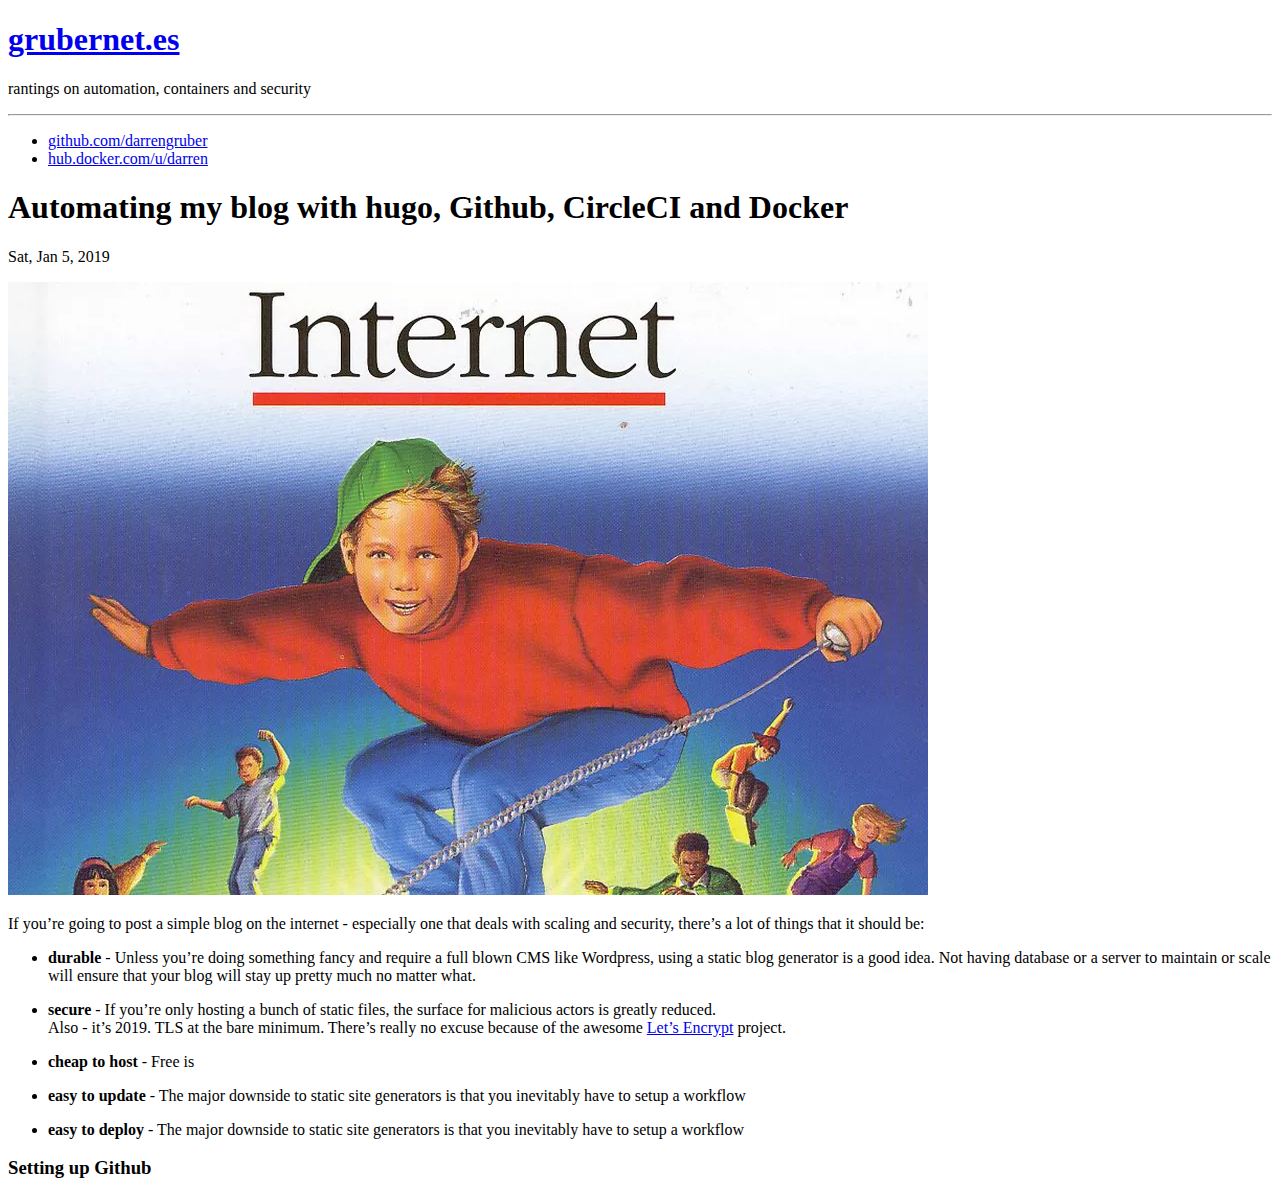
==== automating-my-blog-with-hugo-github-circleci-and-docker/index.html @ 523fa6c6 "Update HTML" ====
<!doctype html><html xmlns=http://www.w3.org/1999/xhtml xml:lang=en-us lang=en-us><head><link href=//gmpg.org/xfn/11 rel=profile><meta charset=utf-8><meta name=generator content="Hugo 0.53"><meta name=viewport content="width=device-width,initial-scale=1"><title>Automating my blog with hugo, Github, CircleCI and Docker &middot; grubernet.es</title><link type=text/css rel=stylesheet href=https://grubernet.es/css/print.css media=print><link type=text/css rel=stylesheet href=https://grubernet.es/css/poole.css><link type=text/css rel=stylesheet href=https://grubernet.es/css/syntax.css><link type=text/css rel=stylesheet href=https://grubernet.es/css/hyde.css><link rel=stylesheet href="https://fonts.googleapis.com/css?family=Abril+Fatface|PT+Sans:400,400i,700"><link href="https://fonts.googleapis.com/css?family=Ubuntu" rel=stylesheet><link rel=icon type=image/png href=/favicon-196x196.png sizes=196x196><link rel=icon type=image/png href=/favicon-96x96.png sizes=96x96><link rel=icon type=image/png href=/favicon-32x32.png sizes=32x32><link rel=icon type=image/png href=/favicon-16x16.png sizes=16x16><link rel=icon type=image/png href=/favicon-128.png sizes=128x128><link href rel=alternate type=application/rss+xml title=grubernet.es></head><body><aside class=sidebar><div class="container sidebar-sticky"><div class=sidebar-about><a href=https://grubernet.es/><h1>grubernet.es</h1></a><p class=lead>rantings on automation, containers and security</p></div><hr><nav><ul class=sidebar-nav><li><a href=https://github.com/darrengruber target=_blank><span>github.com/darrengruber</span></a></li><li><a href=https://hub.docker.com/u/darren target=_blank><span>hub.docker.com/u/darren</span></a></li></ul></nav><p></p></div></aside><main class="content container"><div class=post><h1>Automating my blog with hugo, Github, CircleCI and Docker</h1><time datetime=2019-01-05T16:12:07-0500 class=post-date>Sat, Jan 5, 2019</time><p><img src=/internet.jpg alt="alt text" title="This is how it works"></p><p>If you&rsquo;re going to post a simple blog on the internet - especially one that
deals with scaling and security, there&rsquo;s a lot of things that it should be:</p><ul><li><p><strong>durable</strong> - Unless you&rsquo;re doing something fancy and require a full blown
CMS like Wordpress, using a static blog generator is a good idea. Not having
database or a server to maintain or scale will ensure that your blog will stay
up pretty much no matter what.</p></li><li><p><strong>secure</strong> - If you&rsquo;re only hosting a bunch of static files, the surface
for malicious actors is greatly reduced.<br>Also - it&rsquo;s 2019.
TLS at the bare minimum. There&rsquo;s really no excuse because of
the awesome <a href=https://letsencrypt.org>Let&rsquo;s Encrypt</a> project.</p></li><li><p><strong>cheap to host</strong> - Free is</p></li><li><p><strong>easy to update</strong> - The major downside to static site generators is that
you inevitably have to setup a workflow</p></li><li><p><strong>easy to deploy</strong> - The major downside to static site generators is that
you inevitably have to setup a workflow</p></li></ul><h3 id=setting-up-github>Setting up Github</h3></div></main></body></html>
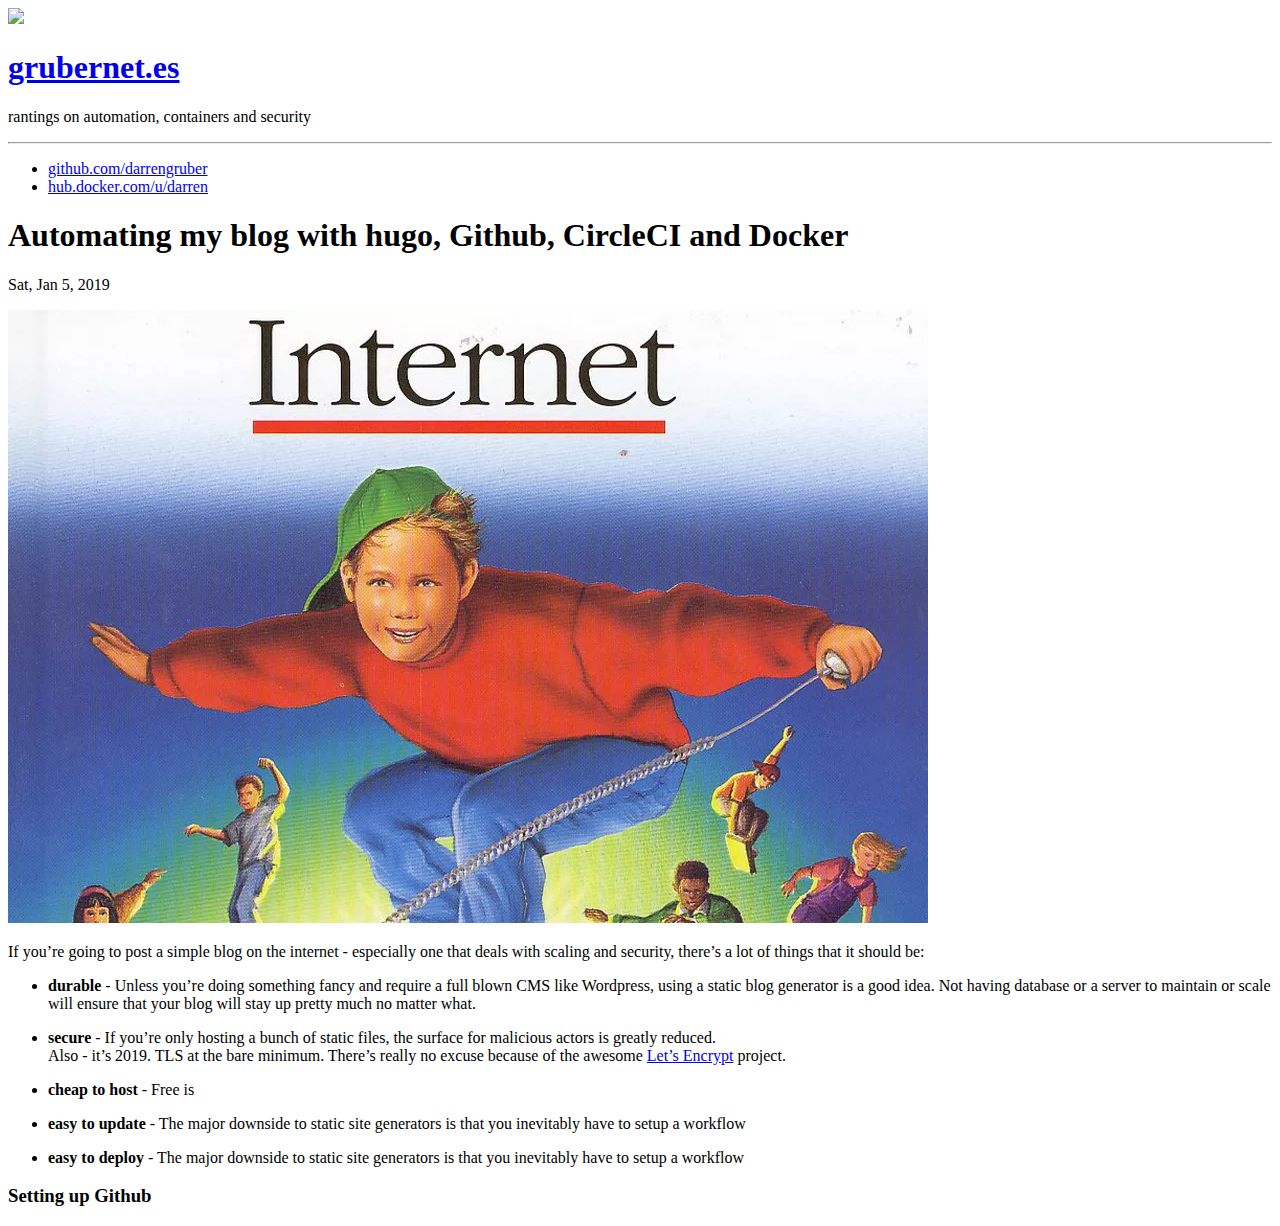
==== commit ac0256c5: "Update HTML" ====
--- a/automating-my-blog-with-hugo-github-circleci-and-docker/index.html
+++ b/automating-my-blog-with-hugo-github-circleci-and-docker/index.html
@@ -1,4 +1,4 @@
-<!doctype html><html xmlns=http://www.w3.org/1999/xhtml xml:lang=en-us lang=en-us><head><link href=//gmpg.org/xfn/11 rel=profile><meta charset=utf-8><meta name=generator content="Hugo 0.53"><meta name=viewport content="width=device-width,initial-scale=1"><title>Automating my blog with hugo, Github, CircleCI and Docker &middot; grubernet.es</title><link type=text/css rel=stylesheet href=https://grubernet.es/css/print.css media=print><link type=text/css rel=stylesheet href=https://grubernet.es/css/poole.css><link type=text/css rel=stylesheet href=https://grubernet.es/css/syntax.css><link type=text/css rel=stylesheet href=https://grubernet.es/css/hyde.css><link rel=stylesheet href="https://fonts.googleapis.com/css?family=Abril+Fatface|PT+Sans:400,400i,700"><link href="https://fonts.googleapis.com/css?family=Ubuntu" rel=stylesheet><link rel=icon type=image/png href=/favicon-196x196.png sizes=196x196><link rel=icon type=image/png href=/favicon-96x96.png sizes=96x96><link rel=icon type=image/png href=/favicon-32x32.png sizes=32x32><link rel=icon type=image/png href=/favicon-16x16.png sizes=16x16><link rel=icon type=image/png href=/favicon-128.png sizes=128x128><link href rel=alternate type=application/rss+xml title=grubernet.es></head><body><aside class=sidebar><div class="container sidebar-sticky"><div class=sidebar-about><a href=https://grubernet.es/><h1>grubernet.es</h1></a><p class=lead>rantings on automation, containers and security</p></div><hr><nav><ul class=sidebar-nav><li><a href=https://github.com/darrengruber target=_blank><span>github.com/darrengruber</span></a></li><li><a href=https://hub.docker.com/u/darren target=_blank><span>hub.docker.com/u/darren</span></a></li></ul></nav><p></p></div></aside><main class="content container"><div class=post><h1>Automating my blog with hugo, Github, CircleCI and Docker</h1><time datetime=2019-01-05T16:12:07-0500 class=post-date>Sat, Jan 5, 2019</time><p><img src=/internet.jpg alt="alt text" title="This is how it works"></p><p>If you&rsquo;re going to post a simple blog on the internet - especially one that
+<!doctype html><html xmlns=http://www.w3.org/1999/xhtml xml:lang=en-us lang=en-us><head><link href=//gmpg.org/xfn/11 rel=profile><meta charset=utf-8><meta name=generator content="Hugo 0.53"><meta name=viewport content="width=device-width,initial-scale=1"><title>Automating my blog with hugo, Github, CircleCI and Docker &middot; grubernet.es</title><link type=text/css rel=stylesheet href=https://grubernet.es/css/print.css media=print><link type=text/css rel=stylesheet href=https://grubernet.es/css/poole.css><link type=text/css rel=stylesheet href=https://grubernet.es/css/syntax.css><link type=text/css rel=stylesheet href=https://grubernet.es/css/hyde.css><link rel=stylesheet href="https://fonts.googleapis.com/css?family=Abril+Fatface|PT+Sans:400,400i,700"><link href="https://fonts.googleapis.com/css?family=Ubuntu" rel=stylesheet><link rel=icon type=image/png href=/favicon-196x196.png sizes=196x196><link rel=icon type=image/png href=/favicon-96x96.png sizes=96x96><link rel=icon type=image/png href=/favicon-32x32.png sizes=32x32><link rel=icon type=image/png href=/favicon-16x16.png sizes=16x16><link rel=icon type=image/png href=/favicon-128.png sizes=128x128><link href rel=alternate type=application/rss+xml title=grubernet.es></head><body><aside class=sidebar><div class="container sidebar-sticky"><img src=https://grubernet.es//HELLO.JPG><div class=sidebar-about><a href=https://grubernet.es/><h1>grubernet.es</h1></a><p class=lead>rantings on automation, containers and security</p></div><hr><nav><ul class=sidebar-nav><li><a href=https://github.com/darrengruber target=_blank><span>github.com/darrengruber</span></a></li><li><a href=https://hub.docker.com/u/darren target=_blank><span>hub.docker.com/u/darren</span></a></li></ul></nav><p></p></div></aside><main class="content container"><div class=post><h1>Automating my blog with hugo, Github, CircleCI and Docker</h1><time datetime=2019-01-05T16:12:07-0500 class=post-date>Sat, Jan 5, 2019</time><p><img src=/internet.jpg alt="alt text" title="This is how it works"></p><p>If you&rsquo;re going to post a simple blog on the internet - especially one that
 deals with scaling and security, there&rsquo;s a lot of things that it should be:</p><ul><li><p><strong>durable</strong> - Unless you&rsquo;re doing something fancy and require a full blown
 CMS like Wordpress, using a static blog generator is a good idea. Not having
 database or a server to maintain or scale will ensure that your blog will stay
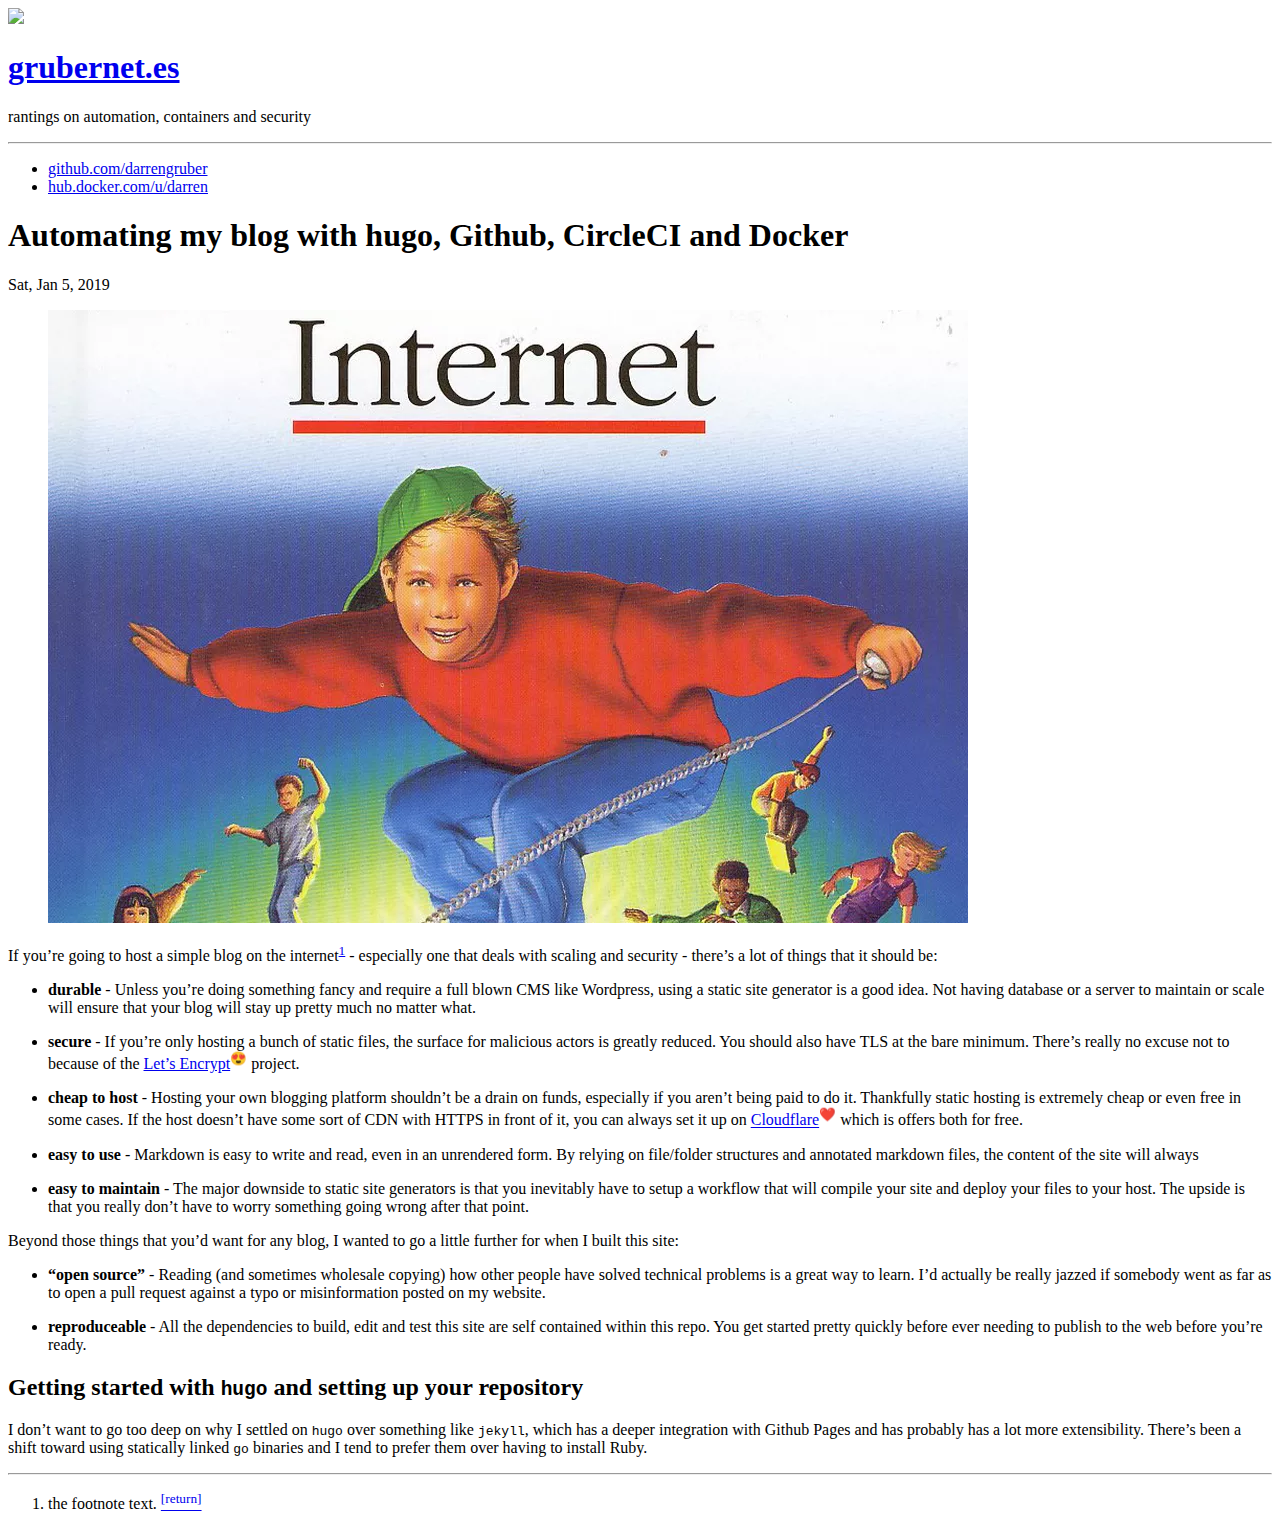
==== commit f415784b: "Update HTML" ====
--- a/automating-my-blog-with-hugo-github-circleci-and-docker/index.html
+++ b/automating-my-blog-with-hugo-github-circleci-and-docker/index.html
@@ -1,10 +1,27 @@
-<!doctype html><html xmlns=http://www.w3.org/1999/xhtml xml:lang=en-us lang=en-us><head><link href=//gmpg.org/xfn/11 rel=profile><meta charset=utf-8><meta name=generator content="Hugo 0.53"><meta name=viewport content="width=device-width,initial-scale=1"><title>Automating my blog with hugo, Github, CircleCI and Docker &middot; grubernet.es</title><link type=text/css rel=stylesheet href=https://grubernet.es/css/print.css media=print><link type=text/css rel=stylesheet href=https://grubernet.es/css/poole.css><link type=text/css rel=stylesheet href=https://grubernet.es/css/syntax.css><link type=text/css rel=stylesheet href=https://grubernet.es/css/hyde.css><link rel=stylesheet href="https://fonts.googleapis.com/css?family=Abril+Fatface|PT+Sans:400,400i,700"><link href="https://fonts.googleapis.com/css?family=Ubuntu" rel=stylesheet><link rel=icon type=image/png href=/favicon-196x196.png sizes=196x196><link rel=icon type=image/png href=/favicon-96x96.png sizes=96x96><link rel=icon type=image/png href=/favicon-32x32.png sizes=32x32><link rel=icon type=image/png href=/favicon-16x16.png sizes=16x16><link rel=icon type=image/png href=/favicon-128.png sizes=128x128><link href rel=alternate type=application/rss+xml title=grubernet.es></head><body><aside class=sidebar><div class="container sidebar-sticky"><img src=https://grubernet.es//HELLO.JPG><div class=sidebar-about><a href=https://grubernet.es/><h1>grubernet.es</h1></a><p class=lead>rantings on automation, containers and security</p></div><hr><nav><ul class=sidebar-nav><li><a href=https://github.com/darrengruber target=_blank><span>github.com/darrengruber</span></a></li><li><a href=https://hub.docker.com/u/darren target=_blank><span>hub.docker.com/u/darren</span></a></li></ul></nav><p></p></div></aside><main class="content container"><div class=post><h1>Automating my blog with hugo, Github, CircleCI and Docker</h1><time datetime=2019-01-05T16:12:07-0500 class=post-date>Sat, Jan 5, 2019</time><p><img src=/internet.jpg alt="alt text" title="This is how it works"></p><p>If you&rsquo;re going to post a simple blog on the internet - especially one that
-deals with scaling and security, there&rsquo;s a lot of things that it should be:</p><ul><li><p><strong>durable</strong> - Unless you&rsquo;re doing something fancy and require a full blown
-CMS like Wordpress, using a static blog generator is a good idea. Not having
+<!doctype html><html xmlns=http://www.w3.org/1999/xhtml xml:lang=en-us lang=en-us><head><link href=//gmpg.org/xfn/11 rel=profile><meta charset=utf-8><meta name=generator content="Hugo 0.53"><meta name=viewport content="width=device-width,initial-scale=1"><title>Automating my blog with hugo, Github, CircleCI and Docker &middot; grubernet.es</title><link type=text/css rel=stylesheet href=https://grubernet.es/css/print.css media=print><link type=text/css rel=stylesheet href=https://grubernet.es/css/poole.css><link type=text/css rel=stylesheet href=https://grubernet.es/css/syntax.css><link type=text/css rel=stylesheet href=https://grubernet.es/css/hyde.css><link rel=stylesheet href="https://fonts.googleapis.com/css?family=Abril+Fatface|PT+Sans:400,400i,700"><link href="https://fonts.googleapis.com/css?family=Ubuntu" rel=stylesheet><link rel=icon type=image/png href=/favicon-196x196.png sizes=196x196><link rel=icon type=image/png href=/favicon-96x96.png sizes=96x96><link rel=icon type=image/png href=/favicon-32x32.png sizes=32x32><link rel=icon type=image/png href=/favicon-16x16.png sizes=16x16><link rel=icon type=image/png href=/favicon-128.png sizes=128x128><link href rel=alternate type=application/rss+xml title=grubernet.es></head><body><aside class=sidebar><div class="container sidebar-sticky"><img src=https://grubernet.es//HELLO.JPG><div class=sidebar-about><a href=https://grubernet.es/><h1>grubernet.es</h1></a><p class=lead>rantings on automation, containers and security</p></div><hr><nav><ul class=sidebar-nav><li><a href=https://github.com/darrengruber target=_blank><span>github.com/darrengruber</span></a></li><li><a href=https://hub.docker.com/u/darren target=_blank><span>hub.docker.com/u/darren</span></a></li></ul></nav><p></p></div></aside><main class="content container"><div class=post><h1>Automating my blog with hugo, Github, CircleCI and Docker</h1><time datetime=2019-01-05T16:12:07-0500 class=post-date>Sat, Jan 5, 2019</time><figure><img src=/internet.jpg alt="This is how it works"></figure><p>If you&rsquo;re going to host a simple blog on the internet<sup class=footnote-ref id=fnref:1><a href=#fn:1>1</a></sup> - especially one that
+deals with scaling and security - there&rsquo;s a lot of things that it should be:</p><ul><li><p><strong>durable</strong> - Unless you&rsquo;re doing something fancy and require a full blown
+CMS like Wordpress, using a static site generator is a good idea. Not having
 database or a server to maintain or scale will ensure that your blog will stay
 up pretty much no matter what.</p></li><li><p><strong>secure</strong> - If you&rsquo;re only hosting a bunch of static files, the surface
-for malicious actors is greatly reduced.<br>Also - it&rsquo;s 2019.
-TLS at the bare minimum. There&rsquo;s really no excuse because of
-the awesome <a href=https://letsencrypt.org>Let&rsquo;s Encrypt</a> project.</p></li><li><p><strong>cheap to host</strong> - Free is</p></li><li><p><strong>easy to update</strong> - The major downside to static site generators is that
-you inevitably have to setup a workflow</p></li><li><p><strong>easy to deploy</strong> - The major downside to static site generators is that
-you inevitably have to setup a workflow</p></li></ul><h3 id=setting-up-github>Setting up Github</h3></div></main></body></html>+for malicious actors is greatly reduced. You should also have TLS at the bare
+minimum. There&rsquo;s really no excuse not to because of the
+<a href=https://letsencrypt.org>Let&rsquo;s Encrypt</a><sup>😍</sup> project.</p></li><li><p><strong>cheap to host</strong> - Hosting your own blogging platform shouldn&rsquo;t be a drain
+on funds, especially if you aren&rsquo;t being paid to do it. Thankfully static
+hosting is extremely cheap or even free in some cases. If the host doesn&rsquo;t
+have some sort of CDN with HTTPS in front of it, you can always set it up on
+<a href=https://www.cloudflare.com>Cloudflare</a><sup>❤️</sup> which is offers both for free.</p></li><li><p><strong>easy to use</strong> - Markdown is easy to write and read, even in an unrendered
+form. By relying on file/folder structures and annotated markdown files, the
+content of the site will always</p></li><li><p><strong>easy to maintain</strong> - The major downside to static site generators is that
+you inevitably have to setup a workflow that will compile your site and deploy
+your files to your host. The upside is that you really don&rsquo;t have to worry
+something going wrong after that point.</p></li></ul><p>Beyond those things that you&rsquo;d want for any blog, I wanted to go a little
+further for when I built this site:</p><ul><li><p><strong>&ldquo;open source&rdquo;</strong> - Reading (and sometimes wholesale copying) how other
+people have solved technical problems is a great way to learn. I&rsquo;d actually
+be really jazzed if somebody went as far as to open a pull request against a
+typo or misinformation posted on my website.</p></li><li><p><strong>reproduceable</strong> - All the dependencies to build, edit and test this site
+are self contained within this repo. You get started pretty quickly before
+ever needing to publish to the web before you&rsquo;re ready.</p></li></ul><h2 id=getting-started-with-hugo-and-setting-up-your-repository>Getting started with <code>hugo</code> and setting up your repository</h2><p>I don&rsquo;t want to go too deep on why I settled on <code>hugo</code> over something like
+<code>jekyll</code>, which has a deeper integration with Github Pages and has probably has
+a lot more extensibility. There&rsquo;s been a shift toward using statically linked
+<code>go</code> binaries and I tend to prefer them over having to install Ruby.</p><div class=footnotes><hr><ol><li id=fn:1>the footnote text.
+<a class=footnote-return href=#fnref:1><sup>[return]</sup></a></li></ol></div></div></main></body></html>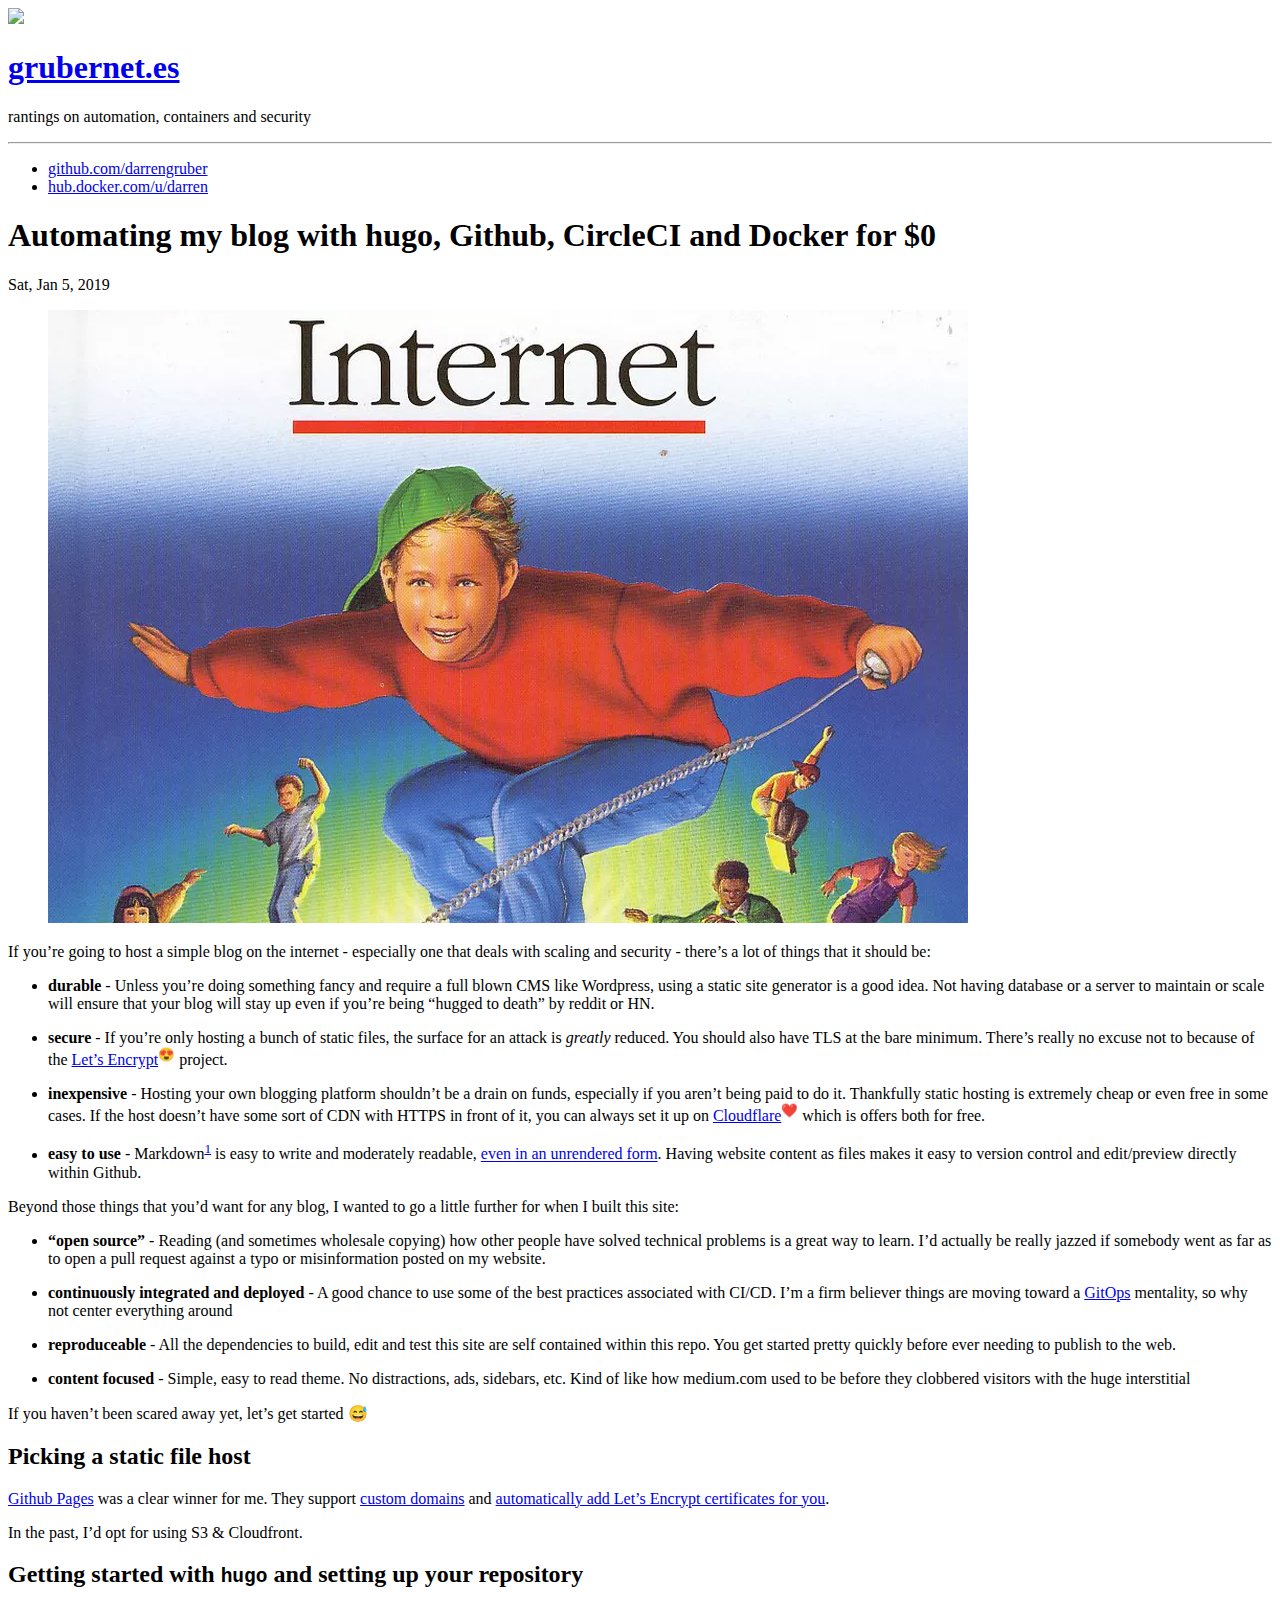
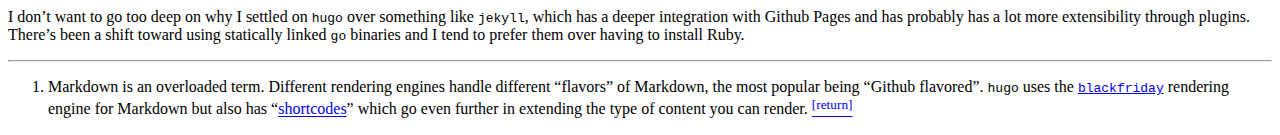
==== commit 139f6695: "Update HTML" ====
--- a/automating-my-blog-with-hugo-github-circleci-and-docker/index.html
+++ b/automating-my-blog-with-hugo-github-circleci-and-docker/index.html
@@ -1,27 +1,30 @@
-<!doctype html><html xmlns=http://www.w3.org/1999/xhtml xml:lang=en-us lang=en-us><head><link href=//gmpg.org/xfn/11 rel=profile><meta charset=utf-8><meta name=generator content="Hugo 0.53"><meta name=viewport content="width=device-width,initial-scale=1"><title>Automating my blog with hugo, Github, CircleCI and Docker &middot; grubernet.es</title><link type=text/css rel=stylesheet href=https://grubernet.es/css/print.css media=print><link type=text/css rel=stylesheet href=https://grubernet.es/css/poole.css><link type=text/css rel=stylesheet href=https://grubernet.es/css/syntax.css><link type=text/css rel=stylesheet href=https://grubernet.es/css/hyde.css><link rel=stylesheet href="https://fonts.googleapis.com/css?family=Abril+Fatface|PT+Sans:400,400i,700"><link href="https://fonts.googleapis.com/css?family=Ubuntu" rel=stylesheet><link rel=icon type=image/png href=/favicon-196x196.png sizes=196x196><link rel=icon type=image/png href=/favicon-96x96.png sizes=96x96><link rel=icon type=image/png href=/favicon-32x32.png sizes=32x32><link rel=icon type=image/png href=/favicon-16x16.png sizes=16x16><link rel=icon type=image/png href=/favicon-128.png sizes=128x128><link href rel=alternate type=application/rss+xml title=grubernet.es></head><body><aside class=sidebar><div class="container sidebar-sticky"><img src=https://grubernet.es//HELLO.JPG><div class=sidebar-about><a href=https://grubernet.es/><h1>grubernet.es</h1></a><p class=lead>rantings on automation, containers and security</p></div><hr><nav><ul class=sidebar-nav><li><a href=https://github.com/darrengruber target=_blank><span>github.com/darrengruber</span></a></li><li><a href=https://hub.docker.com/u/darren target=_blank><span>hub.docker.com/u/darren</span></a></li></ul></nav><p></p></div></aside><main class="content container"><div class=post><h1>Automating my blog with hugo, Github, CircleCI and Docker</h1><time datetime=2019-01-05T16:12:07-0500 class=post-date>Sat, Jan 5, 2019</time><figure><img src=/internet.jpg alt="This is how it works"></figure><p>If you&rsquo;re going to host a simple blog on the internet<sup class=footnote-ref id=fnref:1><a href=#fn:1>1</a></sup> - especially one that
+<!doctype html><html xmlns=http://www.w3.org/1999/xhtml xml:lang=en-us lang=en-us><head><link href=//gmpg.org/xfn/11 rel=profile><meta charset=utf-8><meta name=generator content="Hugo 0.53"><meta name=viewport content="width=device-width,initial-scale=1"><title>Automating my blog with hugo, Github, CircleCI and Docker for $0 &middot; grubernet.es</title><link type=text/css rel=stylesheet href=https://grubernet.es/css/print.css media=print><link type=text/css rel=stylesheet href=https://grubernet.es/css/poole.css><link type=text/css rel=stylesheet href=https://grubernet.es/css/syntax.css><link type=text/css rel=stylesheet href=https://grubernet.es/css/hyde.css><link rel=stylesheet href="https://fonts.googleapis.com/css?family=Abril+Fatface|PT+Sans:400,400i,700"><link href="https://fonts.googleapis.com/css?family=Ubuntu" rel=stylesheet><link rel=icon type=image/png href=/favicon-196x196.png sizes=196x196><link rel=icon type=image/png href=/favicon-96x96.png sizes=96x96><link rel=icon type=image/png href=/favicon-32x32.png sizes=32x32><link rel=icon type=image/png href=/favicon-16x16.png sizes=16x16><link rel=icon type=image/png href=/favicon-128.png sizes=128x128><link href rel=alternate type=application/rss+xml title=grubernet.es></head><body><aside class=sidebar><div class="container sidebar-sticky"><img src=https://grubernet.es//HELLO.JPG><div class=sidebar-about><a href=https://grubernet.es/><h1>grubernet.es</h1></a><p class=lead>rantings on automation, containers and security</p></div><hr><nav><ul class=sidebar-nav><li><a href=https://github.com/darrengruber target=_blank><span>github.com/darrengruber</span></a></li><li><a href=https://hub.docker.com/u/darren target=_blank><span>hub.docker.com/u/darren</span></a></li></ul></nav><p></p></div></aside><main class="content container"><div class=post><h1>Automating my blog with hugo, Github, CircleCI and Docker for $0</h1><time datetime=2019-01-05T16:12:07-0500 class=post-date>Sat, Jan 5, 2019</time><figure><img src=/internet.jpg alt="This is how it works"></figure><p>If you&rsquo;re going to host a simple blog on the internet - especially one that
 deals with scaling and security - there&rsquo;s a lot of things that it should be:</p><ul><li><p><strong>durable</strong> - Unless you&rsquo;re doing something fancy and require a full blown
 CMS like Wordpress, using a static site generator is a good idea. Not having
 database or a server to maintain or scale will ensure that your blog will stay
-up pretty much no matter what.</p></li><li><p><strong>secure</strong> - If you&rsquo;re only hosting a bunch of static files, the surface
-for malicious actors is greatly reduced. You should also have TLS at the bare
+up even if you&rsquo;re being &ldquo;hugged to death&rdquo; by reddit or HN.</p></li><li><p><strong>secure</strong> - If you&rsquo;re only hosting a bunch of static files, the surface
+for an attack is <em>greatly</em> reduced. You should also have TLS at the bare
 minimum. There&rsquo;s really no excuse not to because of the
-<a href=https://letsencrypt.org>Let&rsquo;s Encrypt</a><sup>😍</sup> project.</p></li><li><p><strong>cheap to host</strong> - Hosting your own blogging platform shouldn&rsquo;t be a drain
+<a href=https://letsencrypt.org>Let&rsquo;s Encrypt</a><sup>😍</sup> project.</p></li><li><p><strong>inexpensive</strong> - Hosting your own blogging platform shouldn&rsquo;t be a drain
 on funds, especially if you aren&rsquo;t being paid to do it. Thankfully static
 hosting is extremely cheap or even free in some cases. If the host doesn&rsquo;t
 have some sort of CDN with HTTPS in front of it, you can always set it up on
-<a href=https://www.cloudflare.com>Cloudflare</a><sup>❤️</sup> which is offers both for free.</p></li><li><p><strong>easy to use</strong> - Markdown is easy to write and read, even in an unrendered
-form. By relying on file/folder structures and annotated markdown files, the
-content of the site will always</p></li><li><p><strong>easy to maintain</strong> - The major downside to static site generators is that
-you inevitably have to setup a workflow that will compile your site and deploy
-your files to your host. The upside is that you really don&rsquo;t have to worry
-something going wrong after that point.</p></li></ul><p>Beyond those things that you&rsquo;d want for any blog, I wanted to go a little
+<a href=https://www.cloudflare.com>Cloudflare</a><sup>❤️</sup> which is offers both for free.</p></li><li><p><strong>easy to use</strong> - Markdown<sup class=footnote-ref id=fnref:1><a href=#fn:1>1</a></sup> is easy to write and moderately readable,
+<a href=https://raw.githubusercontent.com/darrengruber/grubernet.es/master/content/automating-my-blog-with-hugo-github-circleci-and-docker.md>even in an unrendered form</a>. Having website content as files makes it easy to version control
+and edit/preview directly within Github.</p></li></ul><p></p><p>Beyond those things that you&rsquo;d want for any blog, I wanted to go a little
 further for when I built this site:</p><ul><li><p><strong>&ldquo;open source&rdquo;</strong> - Reading (and sometimes wholesale copying) how other
 people have solved technical problems is a great way to learn. I&rsquo;d actually
 be really jazzed if somebody went as far as to open a pull request against a
-typo or misinformation posted on my website.</p></li><li><p><strong>reproduceable</strong> - All the dependencies to build, edit and test this site
+typo or misinformation posted on my website.</p></li><li><p><strong>continuously integrated and deployed</strong> - A good chance to use some of the
+best practices associated with CI/CD. I&rsquo;m a firm believer things are moving
+toward a <a href=https://www.weave.works/blog/gitops-operations-by-pull-request>GitOps</a>
+mentality, so why not center everything around</p></li><li><p><strong>reproduceable</strong> - All the dependencies to build, edit and test this site
 are self contained within this repo. You get started pretty quickly before
-ever needing to publish to the web before you&rsquo;re ready.</p></li></ul><h2 id=getting-started-with-hugo-and-setting-up-your-repository>Getting started with <code>hugo</code> and setting up your repository</h2><p>I don&rsquo;t want to go too deep on why I settled on <code>hugo</code> over something like
+ever needing to publish to the web.</p></li><li><p><strong>content focused</strong> - Simple, easy to read theme. No distractions, ads, sidebars, etc. Kind of like how medium.com used to be before they clobbered
+visitors with the huge interstitial</p></li></ul><p>If you haven&rsquo;t been scared away yet, let&rsquo;s get started 😅</p><h2 id=picking-a-static-file-host>Picking a static file host</h2><p><a href=https://pages.github.com/>Github Pages</a> was a clear winner for me. They
+support <a href=https://help.github.com/articles/using-a-custom-domain-with-github-pages/>custom domains</a> and <a href=https://blog.github.com/2018-05-01-github-pages-custom-domains-https/>automatically add Let&rsquo;s Encrypt certificates for you</a>.</p><p>In the past, I&rsquo;d opt for using S3 &amp; Cloudfront.</p><h2 id=getting-started-with-hugo-and-setting-up-your-repository>Getting started with <code>hugo</code> and setting up your repository</h2><p>I don&rsquo;t want to go too deep on why I settled on <code>hugo</code> over something like
 <code>jekyll</code>, which has a deeper integration with Github Pages and has probably has
-a lot more extensibility. There&rsquo;s been a shift toward using statically linked
-<code>go</code> binaries and I tend to prefer them over having to install Ruby.</p><div class=footnotes><hr><ol><li id=fn:1>the footnote text.
+a lot more extensibility through plugins. There&rsquo;s been a shift toward using
+statically linked <code>go</code> binaries and I tend to prefer them over having to install
+Ruby.</p><div class=footnotes><hr><ol><li id=fn:1>Markdown is an overloaded term. Different rendering engines handle different &ldquo;flavors&rdquo; of Markdown, the most popular being &ldquo;Github flavored&rdquo;. <code>hugo</code> uses the <a href=https://github.com/russross/blackfriday#extensions><code>blackfriday</code></a> rendering engine for Markdown but also has &ldquo;<a href=https://gohugo.io/content-management/shortcodes/>shortcodes</a>&rdquo; which go even further in extending the type of content you can render.
 <a class=footnote-return href=#fnref:1><sup>[return]</sup></a></li></ol></div></div></main></body></html>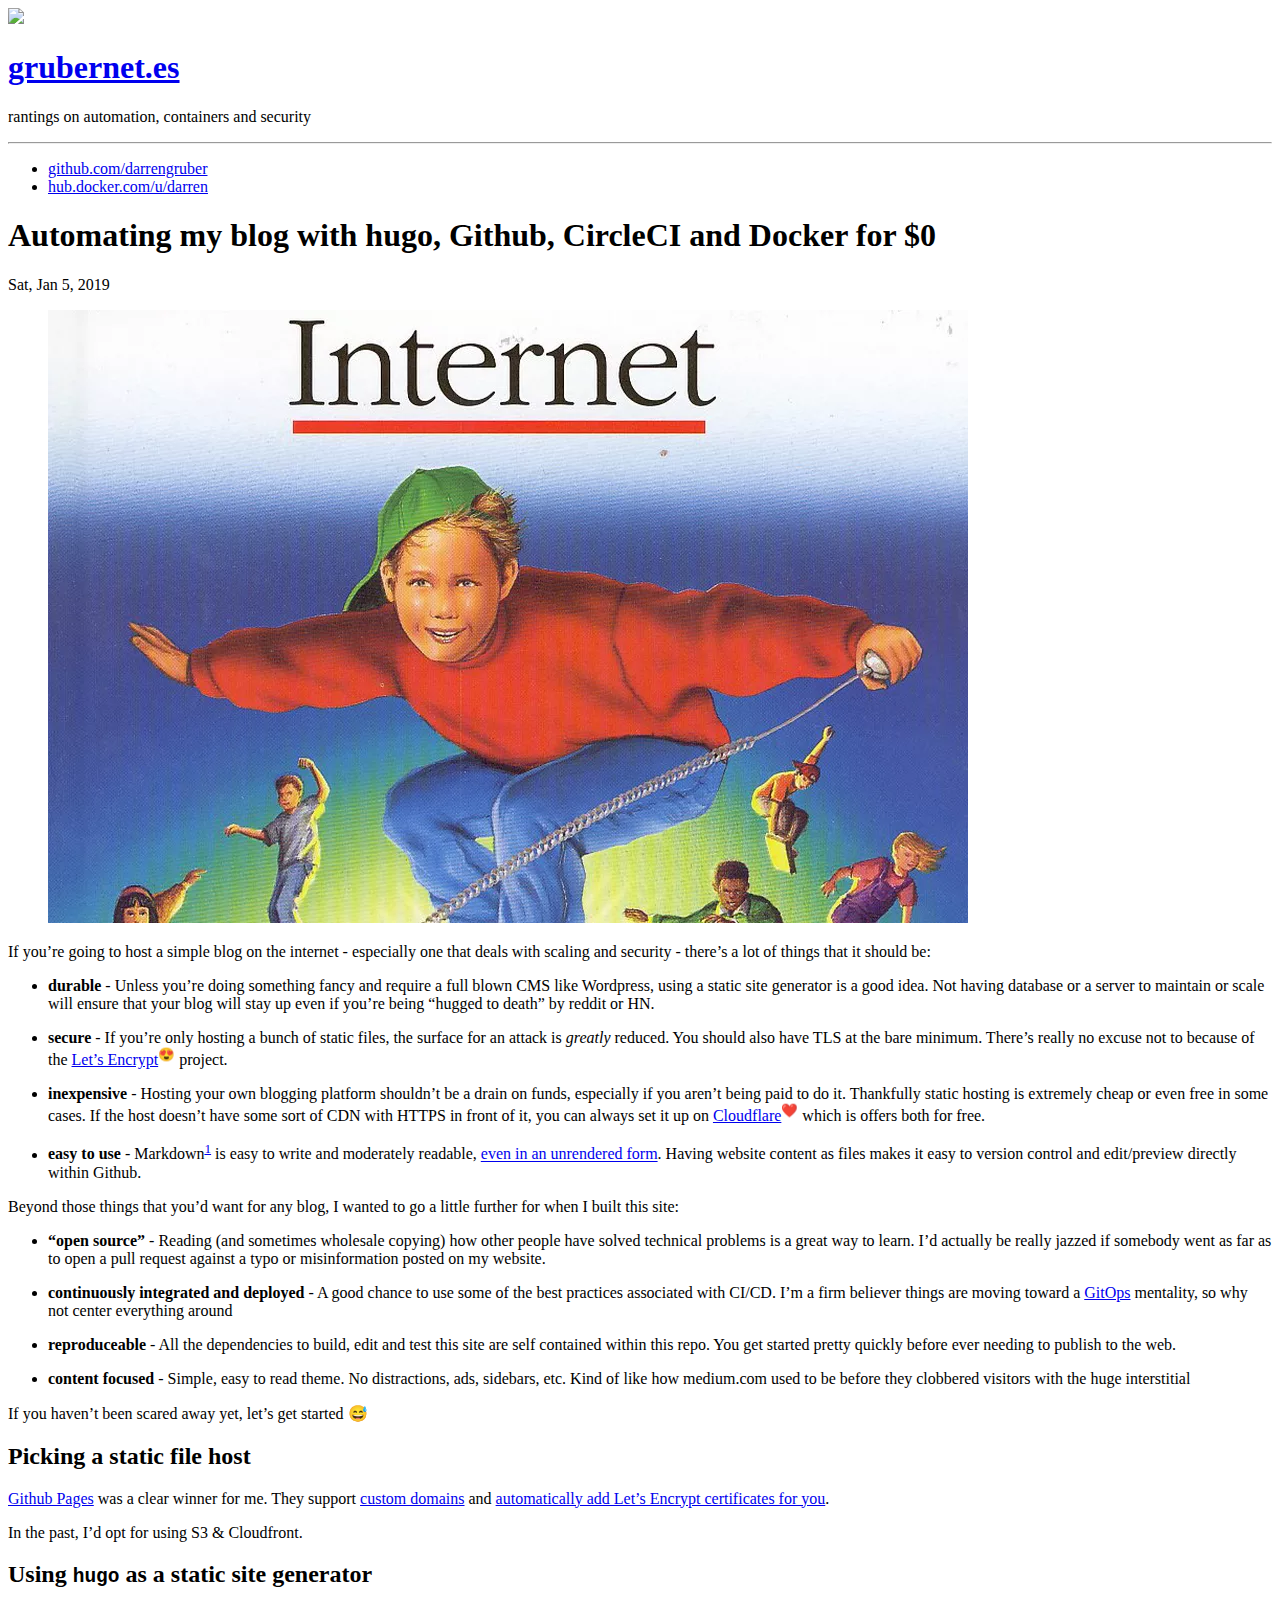
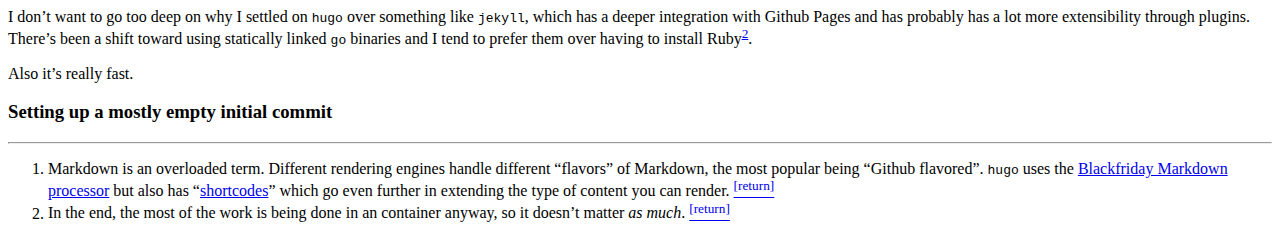
==== commit 6fe3d261: "Update HTML" ====
--- a/automating-my-blog-with-hugo-github-circleci-and-docker/index.html
+++ b/automating-my-blog-with-hugo-github-circleci-and-docker/index.html
@@ -1,4 +1,4 @@
-<!doctype html><html xmlns=http://www.w3.org/1999/xhtml xml:lang=en-us lang=en-us><head><link href=//gmpg.org/xfn/11 rel=profile><meta charset=utf-8><meta name=generator content="Hugo 0.53"><meta name=viewport content="width=device-width,initial-scale=1"><title>Automating my blog with hugo, Github, CircleCI and Docker for $0 &middot; grubernet.es</title><link type=text/css rel=stylesheet href=https://grubernet.es/css/print.css media=print><link type=text/css rel=stylesheet href=https://grubernet.es/css/poole.css><link type=text/css rel=stylesheet href=https://grubernet.es/css/syntax.css><link type=text/css rel=stylesheet href=https://grubernet.es/css/hyde.css><link rel=stylesheet href="https://fonts.googleapis.com/css?family=Abril+Fatface|PT+Sans:400,400i,700"><link href="https://fonts.googleapis.com/css?family=Ubuntu" rel=stylesheet><link rel=icon type=image/png href=/favicon-196x196.png sizes=196x196><link rel=icon type=image/png href=/favicon-96x96.png sizes=96x96><link rel=icon type=image/png href=/favicon-32x32.png sizes=32x32><link rel=icon type=image/png href=/favicon-16x16.png sizes=16x16><link rel=icon type=image/png href=/favicon-128.png sizes=128x128><link href rel=alternate type=application/rss+xml title=grubernet.es></head><body><aside class=sidebar><div class="container sidebar-sticky"><img src=https://grubernet.es//HELLO.JPG><div class=sidebar-about><a href=https://grubernet.es/><h1>grubernet.es</h1></a><p class=lead>rantings on automation, containers and security</p></div><hr><nav><ul class=sidebar-nav><li><a href=https://github.com/darrengruber target=_blank><span>github.com/darrengruber</span></a></li><li><a href=https://hub.docker.com/u/darren target=_blank><span>hub.docker.com/u/darren</span></a></li></ul></nav><p></p></div></aside><main class="content container"><div class=post><h1>Automating my blog with hugo, Github, CircleCI and Docker for $0</h1><time datetime=2019-01-05T16:12:07-0500 class=post-date>Sat, Jan 5, 2019</time><figure><img src=/internet.jpg alt="This is how it works"></figure><p>If you&rsquo;re going to host a simple blog on the internet - especially one that
+<!doctype html><html xmlns=http://www.w3.org/1999/xhtml xml:lang=en-us lang=en-us><head><link href=//gmpg.org/xfn/11 rel=profile><meta charset=utf-8><meta name=generator content="Hugo 0.53"><meta name=viewport content="width=device-width,initial-scale=1"><title>Automating my blog with hugo, Github, CircleCI and Docker for $0 &middot; grubernet.es</title><link type=text/css rel=stylesheet href=https://grubernet.es/css/print.css media=print><link type=text/css rel=stylesheet href=https://grubernet.es/css/poole.css><link type=text/css rel=stylesheet href=https://grubernet.es/css/syntax.css><link type=text/css rel=stylesheet href=https://grubernet.es/css/hyde.css><link href="https://fonts.googleapis.com/css?family=Ubuntu" rel=stylesheet><link rel=icon type=image/png href=/favicon-196x196.png sizes=196x196><link rel=icon type=image/png href=/favicon-96x96.png sizes=96x96><link rel=icon type=image/png href=/favicon-32x32.png sizes=32x32><link rel=icon type=image/png href=/favicon-16x16.png sizes=16x16><link rel=icon type=image/png href=/favicon-128.png sizes=128x128><link href rel=alternate type=application/rss+xml title=grubernet.es></head><body><aside class=sidebar><div class="container sidebar-sticky"><img src=https://grubernet.es//HELLO.JPG><div class=sidebar-about><a href=https://grubernet.es/><h1>grubernet.es</h1></a><p class=lead>rantings on automation, containers and security</p></div><hr><nav><ul class=sidebar-nav><li><a href=https://github.com/darrengruber target=_blank><span>github.com/darrengruber</span></a></li><li><a href=https://hub.docker.com/u/darren target=_blank><span>hub.docker.com/u/darren</span></a></li></ul></nav><p></p></div></aside><main class="content container"><div class=post><h1>Automating my blog with hugo, Github, CircleCI and Docker for $0</h1><time datetime=2019-01-05T16:12:07-0500 class=post-date>Sat, Jan 5, 2019</time><figure><img src=/internet.jpg alt="This is how it works"></figure><p>If you&rsquo;re going to host a simple blog on the internet - especially one that
 deals with scaling and security - there&rsquo;s a lot of things that it should be:</p><ul><li><p><strong>durable</strong> - Unless you&rsquo;re doing something fancy and require a full blown
 CMS like Wordpress, using a static site generator is a good idea. Not having
 database or a server to maintain or scale will ensure that your blog will stay
@@ -22,9 +22,10 @@
 are self contained within this repo. You get started pretty quickly before
 ever needing to publish to the web.</p></li><li><p><strong>content focused</strong> - Simple, easy to read theme. No distractions, ads, sidebars, etc. Kind of like how medium.com used to be before they clobbered
 visitors with the huge interstitial</p></li></ul><p>If you haven&rsquo;t been scared away yet, let&rsquo;s get started 😅</p><h2 id=picking-a-static-file-host>Picking a static file host</h2><p><a href=https://pages.github.com/>Github Pages</a> was a clear winner for me. They
-support <a href=https://help.github.com/articles/using-a-custom-domain-with-github-pages/>custom domains</a> and <a href=https://blog.github.com/2018-05-01-github-pages-custom-domains-https/>automatically add Let&rsquo;s Encrypt certificates for you</a>.</p><p>In the past, I&rsquo;d opt for using S3 &amp; Cloudfront.</p><h2 id=getting-started-with-hugo-and-setting-up-your-repository>Getting started with <code>hugo</code> and setting up your repository</h2><p>I don&rsquo;t want to go too deep on why I settled on <code>hugo</code> over something like
+support <a href=https://help.github.com/articles/using-a-custom-domain-with-github-pages/>custom domains</a> and <a href=https://blog.github.com/2018-05-01-github-pages-custom-domains-https/>automatically add Let&rsquo;s Encrypt certificates for you</a>.</p><p>In the past, I&rsquo;d opt for using S3 &amp; Cloudfront.</p><h2 id=using-hugo-as-a-static-site-generator>Using <code>hugo</code> as a static site generator</h2><p>I don&rsquo;t want to go too deep on why I settled on <code>hugo</code> over something like
 <code>jekyll</code>, which has a deeper integration with Github Pages and has probably has
 a lot more extensibility through plugins. There&rsquo;s been a shift toward using
 statically linked <code>go</code> binaries and I tend to prefer them over having to install
-Ruby.</p><div class=footnotes><hr><ol><li id=fn:1>Markdown is an overloaded term. Different rendering engines handle different &ldquo;flavors&rdquo; of Markdown, the most popular being &ldquo;Github flavored&rdquo;. <code>hugo</code> uses the <a href=https://github.com/russross/blackfriday#extensions><code>blackfriday</code></a> rendering engine for Markdown but also has &ldquo;<a href=https://gohugo.io/content-management/shortcodes/>shortcodes</a>&rdquo; which go even further in extending the type of content you can render.
-<a class=footnote-return href=#fnref:1><sup>[return]</sup></a></li></ol></div></div></main></body></html>+Ruby<sup class=footnote-ref id=fnref:2><a href=#fn:2>2</a></sup>.</p><p>Also it&rsquo;s really fast.</p><h3 id=setting-up-a-mostly-empty-initial-commit>Setting up a mostly empty initial commit</h3><div class=footnotes><hr><ol><li id=fn:1>Markdown is an overloaded term. Different rendering engines handle different &ldquo;flavors&rdquo; of Markdown, the most popular being &ldquo;Github flavored&rdquo;. <code>hugo</code> uses the <a href=https://github.com/russross/blackfriday#extensions>Blackfriday Markdown processor</a> but also has &ldquo;<a href=https://gohugo.io/content-management/shortcodes/>shortcodes</a>&rdquo; which go even further in extending the type of content you can render.
+<a class=footnote-return href=#fnref:1><sup>[return]</sup></a></li><li id=fn:2>In the end, the most of the work is being done in an container anyway, so it doesn&rsquo;t matter <em>as much</em>.
+<a class=footnote-return href=#fnref:2><sup>[return]</sup></a></li></ol></div></div></main><script type=application/javascript>var doNotTrack=false;if(!doNotTrack){window.ga=window.ga||function(){(ga.q=ga.q||[]).push(arguments)};ga.l=+new Date;ga('create','UA-131799127-1','auto');ga('send','pageview');}</script><script async src=https://www.google-analytics.com/analytics.js></script></body></html>